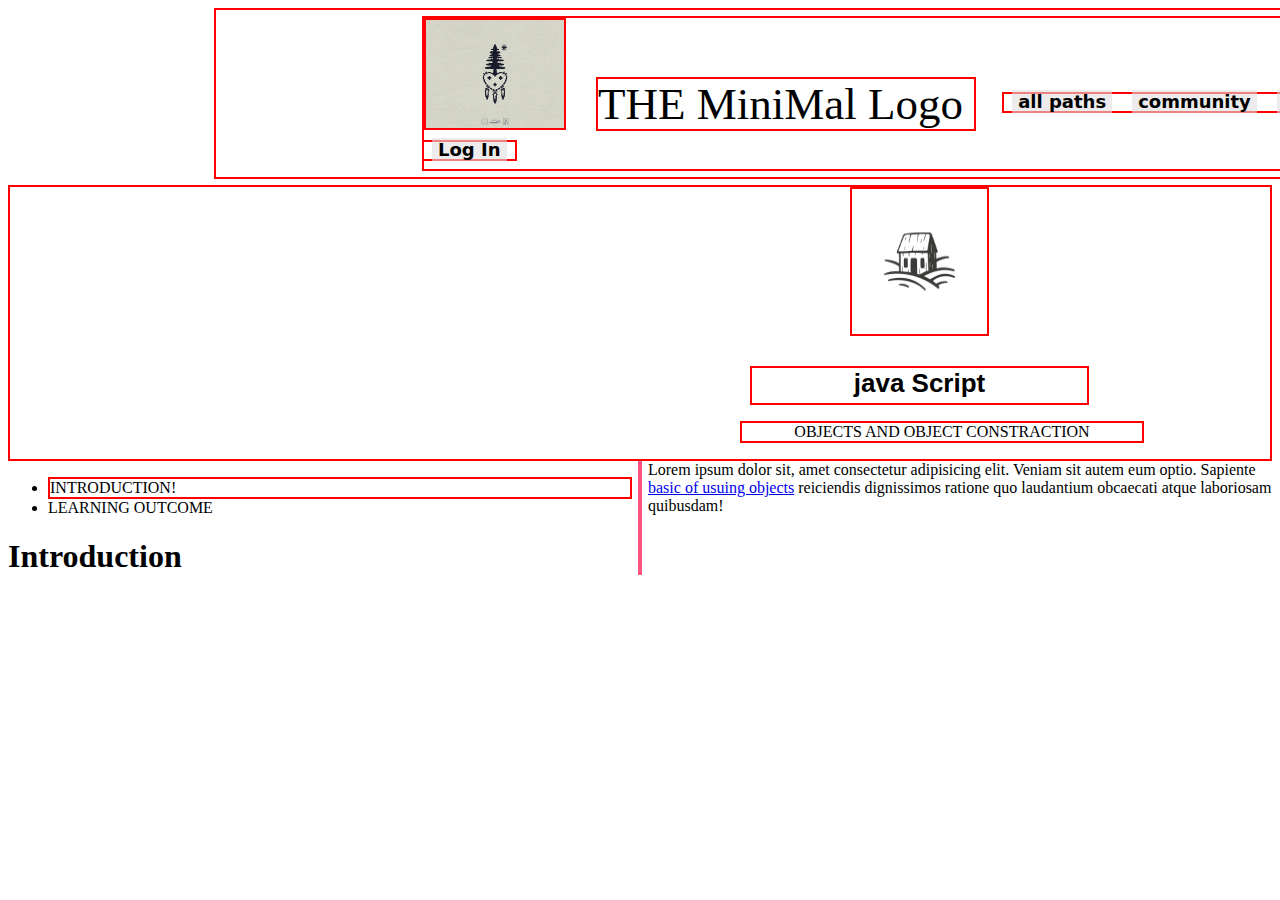
==== box practice/index.html @ 92686ec6 "box practice" ====
<!DOCTYPE html>
<html lang="en">
<head>

<meta charset="UTF-8">
<link href="./style.css" rel="stylesheet">


</head>

<body>
    <!-- <div class="box"> Lorem ipsum, dolor sit amet consectetur adipisicing elit. Numquam optio laboriosam voluptatibus non sunt. Voluptas quis saepe ullam quibusdam eveniet ipsa cum aperiam obcaecati repellat, rerum animi soluta repudiandae idipsum dolor, sit amet consectetur adipisicing elit. Blanditiis laudantium quos reprehenderit doloremque voluptatem illum placeat sint magni sunt omnis, architecto accusantium ex molestias eaque consequatur necessitatibus. Vitae, eos quaerat

    </div>
     <div class="box2"> 
        Lorem ipsum dolor sit amet consectetur adipisicing elit

    </div> -->
<!-- <div class="box1"> Lorem ipsum, dolor sit amet consectetur adipisicing elit. Nesciunt cum ea enim earum dignissimos voluptates tempora animi reiciendis minima laudantium voluptatum quam amet excepturi magnam ad illum nam expedita a qui laborum voluptatibus eaque, sapiente eveniet. Ullam, obcaecati velit est dolores, nesciunt, minima odio tempora deleniti doloremque cumque accusantium aut? -->

<!-- </div>  -->
<!-- <div class="box1"> -->
    
<!-- </div> -->
<!-- <div class="box11">Lorem ipsum dolor sit amet consectetur adipisicing elit. Autem, dolorem! Commodi delectus dolore quos, autem deserunt ratione tempore nam fugiat, voluptatem voluptas reiciendis dicta explicabo sapiente quidem neque nemo blanditiis alias. Consequuntur sit enim magnam earum asperiores rem neque quis modi laborum ex reprehenderit, id veritatis veniam sint dicta mollitia doloribus, aliquid cum. Sequi, repellat placeat. Quas voluptatem reiciendis magnam quibusdam ea, ipsum corporis ab libero nobis laboriosam eius odit facilis porro tempore culpa distinctio adipisci, quod itaque praesentium odio id! Nam error mollitia laudantium debitis! Similique nostrum ipsam totam maxime eaque non, corporis rem nobis facilis! Labore quo tempore maiores magnam expedita, asperiores facere quam porro doloremque natus, pariatur, quaerat rerum tempora? Accusantium temporibus odio ex rerum, beatae, id dolorum modi in minima natus veritatis harum? Vero quos vitae obcaecati illum consequatur officiis odit facere nostrum beatae quasi! Fugit tempore non, eaque natus, vero tenetur aperiam unde ipsum recusandae veritatis quae, labore culpa quasi a autem quam soluta quaerat placeat doloribus ab rerum? Consectetur minus voluptatum consequatur veniam natus, sed sint et deserunt recusandae, at repellendus error impedit labore blanditiis aliquam illo, amet officiis architecto excepturi iste cupiditate dolor? Fuga odio officiis minus iure possimus repellat, nobis, mollitia eaque et omnis totam eius culpa ratione. Beatae, eum magnam? Facilis praesentium consequatur dolorem magni a iusto aspernatur cum. Nisi, rerum vitae possimus quas ratione ipsa nihil eligendi vero quaerat harum consequuntur quis dolor praesentium corporis nemo veniam dignissimos nesciunt dolorem blanditiis a, fuga hic. Dolorem facilis debitis rerum fugiat optio aspernatur laudantium saepe reprehenderit deleniti ullam suscipit repellendus molestias minus, sit quasi voluptatem delectus tempore quos. Suscipit molestias, ipsa a voluptate ad assumenda voluptatem autem laborum commodi voluptas consectetur soluta pariatur earum id vitae placeat, perspiciatis libero! Nemo voluptatibus maxime voluptates velit, voluptatum consectetur magnam facilis debitis. Obcaecati magni culpa facere enim blanditiis necessitatibus ipsum voluptatem quaerat. Placeat doloremque ipsum fugiat repellat unde. Perferendis, porro corrupti mollitia doloremque magnam earum consectetur expedita tempore accusantium deleniti commodi corporis cupiditate repellat praesentium laborum enim hic placeat voluptatibus? Totam necessitatibus sunt minima maxime minus. Nisi sequi error ipsa, assumenda quaerat consequatur pariatur vel, tempore velit quia sapiente repudiandae eligendi eaque ratione explicabo. Repellendus dignissimos totam animi labore error minus rerum esse, commodi vero illo doloribus corporis. Fugiat veniam quae dignissimos ad quas architecto dicta a iusto earum error, debitis sapiente. Sequi nemo cumque dolore accusamus perspiciatis sed laboriosam facere obcaecati, perferendis nesciunt nisi molestias ipsa atque repudiandae optio deserunt natus deleniti quae explicabo, animi placeat ab ipsam minus ipsum. Eos ab repellendus consequatur adipisci quam, ea eveniet voluptates qui rem illum voluptate fugit possimus obcaecati cupiditate reprehenderit saepe vero, earum laudantium repellat quasi recusandae aut minus! Omnis quasi, esse facere illo dolorem unde possimus non molestiae voluptas quo ab sequi explicabo voluptates praesentium suscipit eaque maiores, mollitia enim tempore reiciendis. Esse, sit! Ad, itaque accusamus vel deserunt, alias ipsa natus quasi sed sapiente animi ipsum, sint nostrum quam impedit. Ex repellendus, rerum ratione, omnis odit blanditiis voluptatibus laudantium labore velit laboriosam amet minima.</div> -->
<!-- <div class="div0">
<div class="div1"> I'm a box</div>
<p class="p1">I'm also a box with some text in it .. 
    Lorem ipsum dolor sit amet consectetur 
    adipisicing elit. Ex, numquam perferendis! 
    Non nemo consectetur at laborum, nam repudiandae iusto molestiae
   
    sequi odit necessitatibus? Quos, ut!</p>
<ul>
    <li>this is a box</li>
<li> and all the list items in it
    are box</li>
</ul>
<div class="div4"> even <button>button</button> and <a  href="./README.md"   style="border: 3px solid red; padding: 5px;"> links</a> are boxes</div> -->


<!-- </div> -->
<div>
<div>
<div class="logo ">
<div class="logo head ">
   
<img   src="./logo.png"  width="60px" height="60px">
<span class="headsub"> THE MiniMal Logo </span>
<span> <button> all paths</button> 
    <button>community</button>
    <button> About</button>
    <button>FAQ</button>
    <button>|</button> 
      <button>Sign UP</button>
      <button>Log In</button>
</span>
</div>
</div>

 

<div class="logo1 head"> <img src="./logo_jpg.png" >
    <p class="logo2" >java Script</p>
   <p class="logo3"> OBJECTS AND OBJECT CONSTRACTION</p>

</div>
</div>
<div class="text1">
<ul>
<li class="li1">
    INTRODUCTION!
</li>
<li class="li2">
    LEARNING OUTCOME
</li>
</ul>
    
   
    <p class="Introduction">  <h1>
        Introduction
    </h1>
    Lorem ipsum dolor sit,
         amet consectetur adipisicing elit. Veniam sit autem eum optio.
          Sapiente <a href="./README.md">basic of usuing objects</a> reiciendis dignissimos 
        ratione quo laudantium obcaecati atque laboriosam quibusdam!</p>
    

    </div>


</div>
</span>


</body>




</html>
---- box practice/style.css ----
.logo{
    position: relative;
left: 200px;

}


.logo img{
    width: 138px;
    height: 108px;
    padding: 0;
    margin: 0;
    border: 2px solid red;
    vertical-align: bottom;
}
.headsub{
    border: 2px solid red;
    
    vertical-align:middle;
    font-size: 45px;
}
.logo{
margin: 6px;
    border: 2px solid red
}
span{
    border: 2px solid red;
    margin-left: 26px;
}
button{
    margin: 8px;
    border: 4px;
    font-weight: bolder;
    background-color: rgba(224, 221, 221, 0.589);
    font-family: system-ui, -apple-system, BlinkMacSystemFont, 'Segoe UI', Roboto, Oxygen, Ubuntu, Cantarell, 'Open Sans', 'Helvetica Neue', sans-serif;
    font-size: large;
}
.logo1 img {
  width: 135px;
height: 145px;
margin-left: 840px;
margin-right: 640px;



 
border: 2px solid red;

}

.logo1{
    border: 2px solid red;

}
.logo2{
    border: 2px solid red;
    width: 335px;
    height: 35px;
    margin-left: 740px;
    margin-right: 740px;
margin-bottom: 4px;
    
    text-align: center;
    font-weight: bold;
    font-size: 26px;
    font-family: 'Segoe UI', Tahoma, Geneva, Verdana, sans-serif;

}
.logo3{
    width: 400px;
    border: 2px solid red;
       margin-left: 730px;
       margin-right: 760px;
       text-align: center;
padding: auto;

    }

a.hover{ 
    color: rgb(17, 19, 19);
    

}
.li1{
    columns: auto;
    border: 2px solid red;

}
.li2{

}
h1{
display: block;
 
}

.text1{
    columns: 2;
    column-rule: 4px solid #fe5480;
}
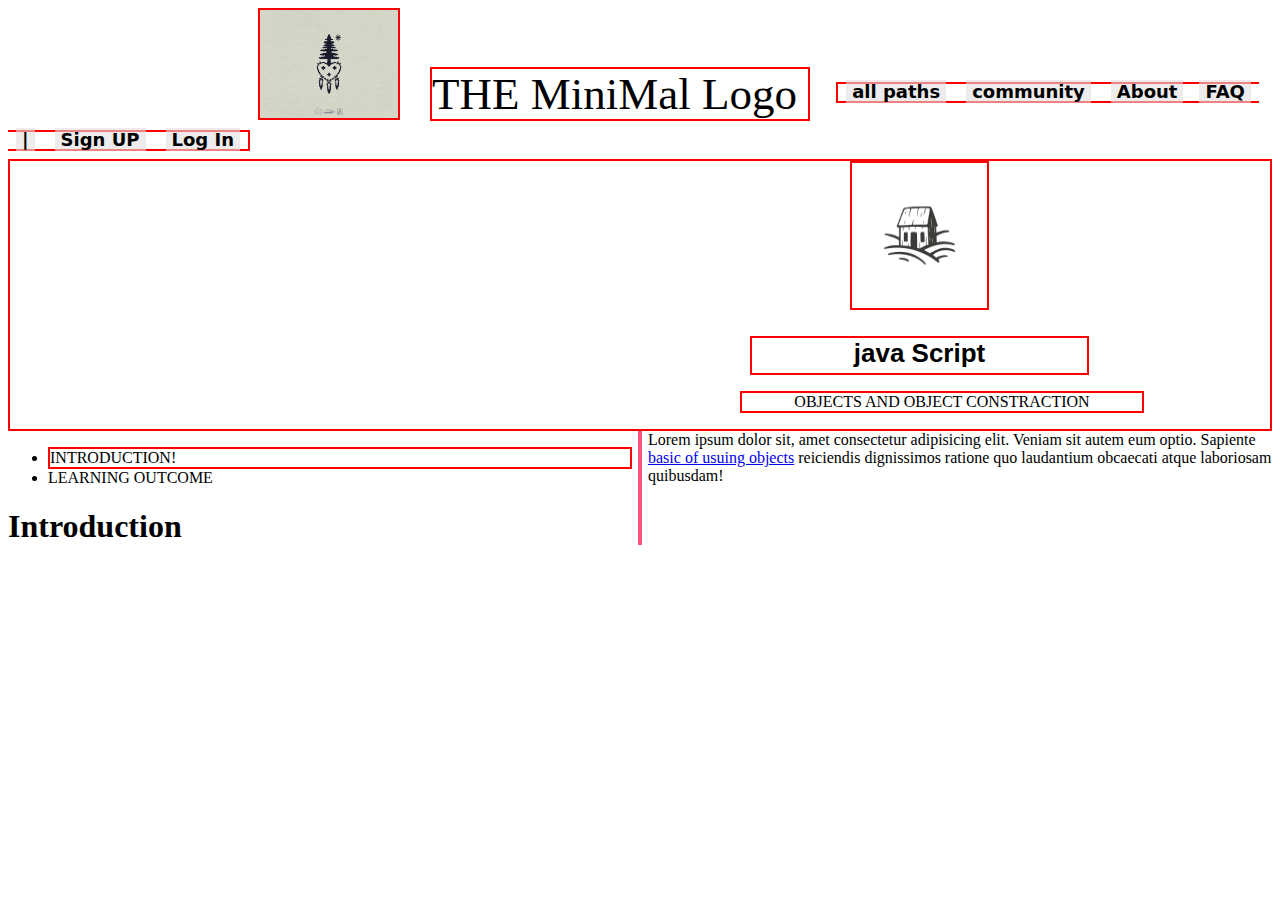
==== commit 371992e0: "boxpractice1" ====
--- a/box practice/index.html
+++ b/box practice/index.html
@@ -40,32 +40,23 @@
 
 
 <!-- </div> -->
-<div>
-<div>
-<div class="logo ">
-<div class="logo head ">
-   
-<img   src="./logo.png"  width="60px" height="60px">
+
+<img   src="./logo.png"  >
 <span class="headsub"> THE MiniMal Logo </span>
 <span> <button> all paths</button> 
     <button>community</button>
-    <button> About</button>
+    <button> About</buttton>
     <button>FAQ</button>
     <button>|</button> 
       <button>Sign UP</button>
       <button>Log In</button>
 </span>
-</div>
-</div>
-
- 
-
 <div class="logo1 head"> <img src="./logo_jpg.png" >
     <p class="logo2" >java Script</p>
    <p class="logo3"> OBJECTS AND OBJECT CONSTRACTION</p>
 
 </div>
-</div>
+
 <div class="text1">
 <ul>
 <li class="li1">
@@ -75,9 +66,7 @@
     LEARNING OUTCOME
 </li>
 </ul>
-    
-   
-    <p class="Introduction">  <h1>
+   <p class="Introduction">  <h1>
         Introduction
     </h1>
     Lorem ipsum dolor sit,
@@ -87,9 +76,6 @@
     
 
     </div>
-
-
-</div>
 </span>
 
 
--- a/box practice/style.css
+++ b/box practice/style.css
@@ -5,11 +5,12 @@
 }
 
 
-.logo img{
+img{
     width: 138px;
     height: 108px;
     padding: 0;
     margin: 0;
+    margin-left: 250px;
     border: 2px solid red;
     vertical-align: bottom;
 }
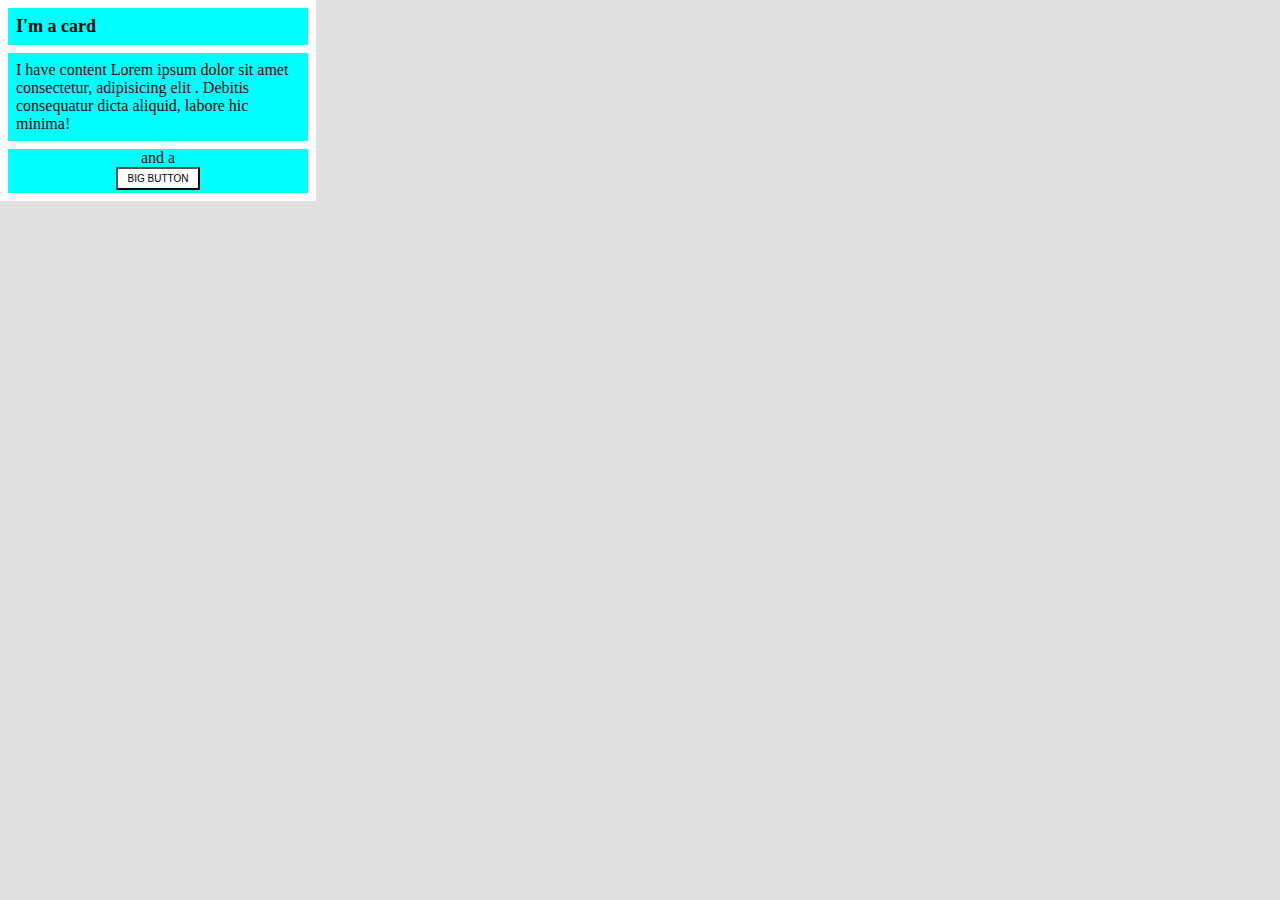
==== commit 82f1d312: "boxpractice" ====
--- a/box practice/index.html
+++ b/box practice/index.html
@@ -41,10 +41,11 @@
 
 <!-- </div> -->
 
-<img   src="./logo.png"  >
-<span class="headsub"> THE MiniMal Logo </span>
-<span> <button> all paths</button> 
-    <button>community</button>
+<!-- <img   src="./logo.png"  > -->
+<!-- <span class="headsub"> THE MiniMal Logo </span>
+  برای کنار هم قراردادن عکس و متن باید استفاده کردinlineاز عناصر -->
+<!-- <span> <button> all paths</button>  -->
+    <!-- <button>community</button>
     <button> About</buttton>
     <button>FAQ</button>
     <button>|</button> 
@@ -73,10 +74,62 @@
          amet consectetur adipisicing elit. Veniam sit autem eum optio.
           Sapiente <a href="./README.md">basic of usuing objects</a> reiciendis dignissimos 
         ratione quo laudantium obcaecati atque laboriosam quibusdam!</p>
+     -->
+
+    <!-- </div>
+</span>
+ -->
+
+<div>
+    <div id="gray">
+<div class="card"> I'm a card</div>
+<p class="content"> I have content Lorem ipsum dolor sit amet
+     consectetur, adipisicing elit
+    . Debitis consequatur dicta aliquid, labore hic minima!</p>
     
+    <div class="BIGb">
+     and a <br><button> BIG BUTTON</button></br>
+    </div>
+</div>
 
-    </div>
-</span>
+</div>
+
+
+
+
+
+
+
+
+
+
+
+
+</div>
+
+
+
+
+
+
+
+
+
+
+
+
+
+
+
+
+
+
+
+
+
+
+
+
 
 
 </body>
--- a/box practice/style.css
+++ b/box practice/style.css
@@ -1,4 +1,4 @@
-.logo{
+/* .logo{
     position: relative;
 left: 200px;
 
@@ -97,5 +97,59 @@
 
 .text1{
     columns: 2;
-    column-rule: 4px solid #fe5480;
+    column-rule: 4px solid #fe}
+/*  */
+
+
+body{
+    background-color: rgb(224, 224, 224);
+    margin:auto;
+    padding: auto;
+    
 }
+ #gray{
+    display: block;
+    padding-top: 8px;
+    padding-bottom: 8px;
+    width: 300px;
+    height: auto;
+    background-color: #fefefe;
+padding-left: 8px;
+padding-right: 8px;
+}
+    
+.card{ 
+   
+    padding: 8px;
+    background-color: aqua;
+    font-weight: bold;
+    font-family: Georgia, 'Times New Roman', Times, serif;
+    font-size: 18px;
+    
+
+}
+.content{
+    
+    background-color: aqua;
+    padding: 8px;
+    margin-top:8px;
+    margin-bottom: 8px;
+    font-size: 16px;
+    font-family: 'Times New Roman', Times, serif;
+
+}
+.BIGb{
+    
+    text-align: center;
+    background-color: aqua;
+    font-family: Georgia, 'Times New Roman', Times, serif;
+    
+    
+}
+button{
+    font-family: 'Gill Sans', 'Gill Sans MT', Calibri, 'Trebuchet MS', sans-serif;
+    font-size: 10px;
+    background-color: #fefefe;
+    padding: 4px 10px;
+    margin-bottom: 3px; ;
+}